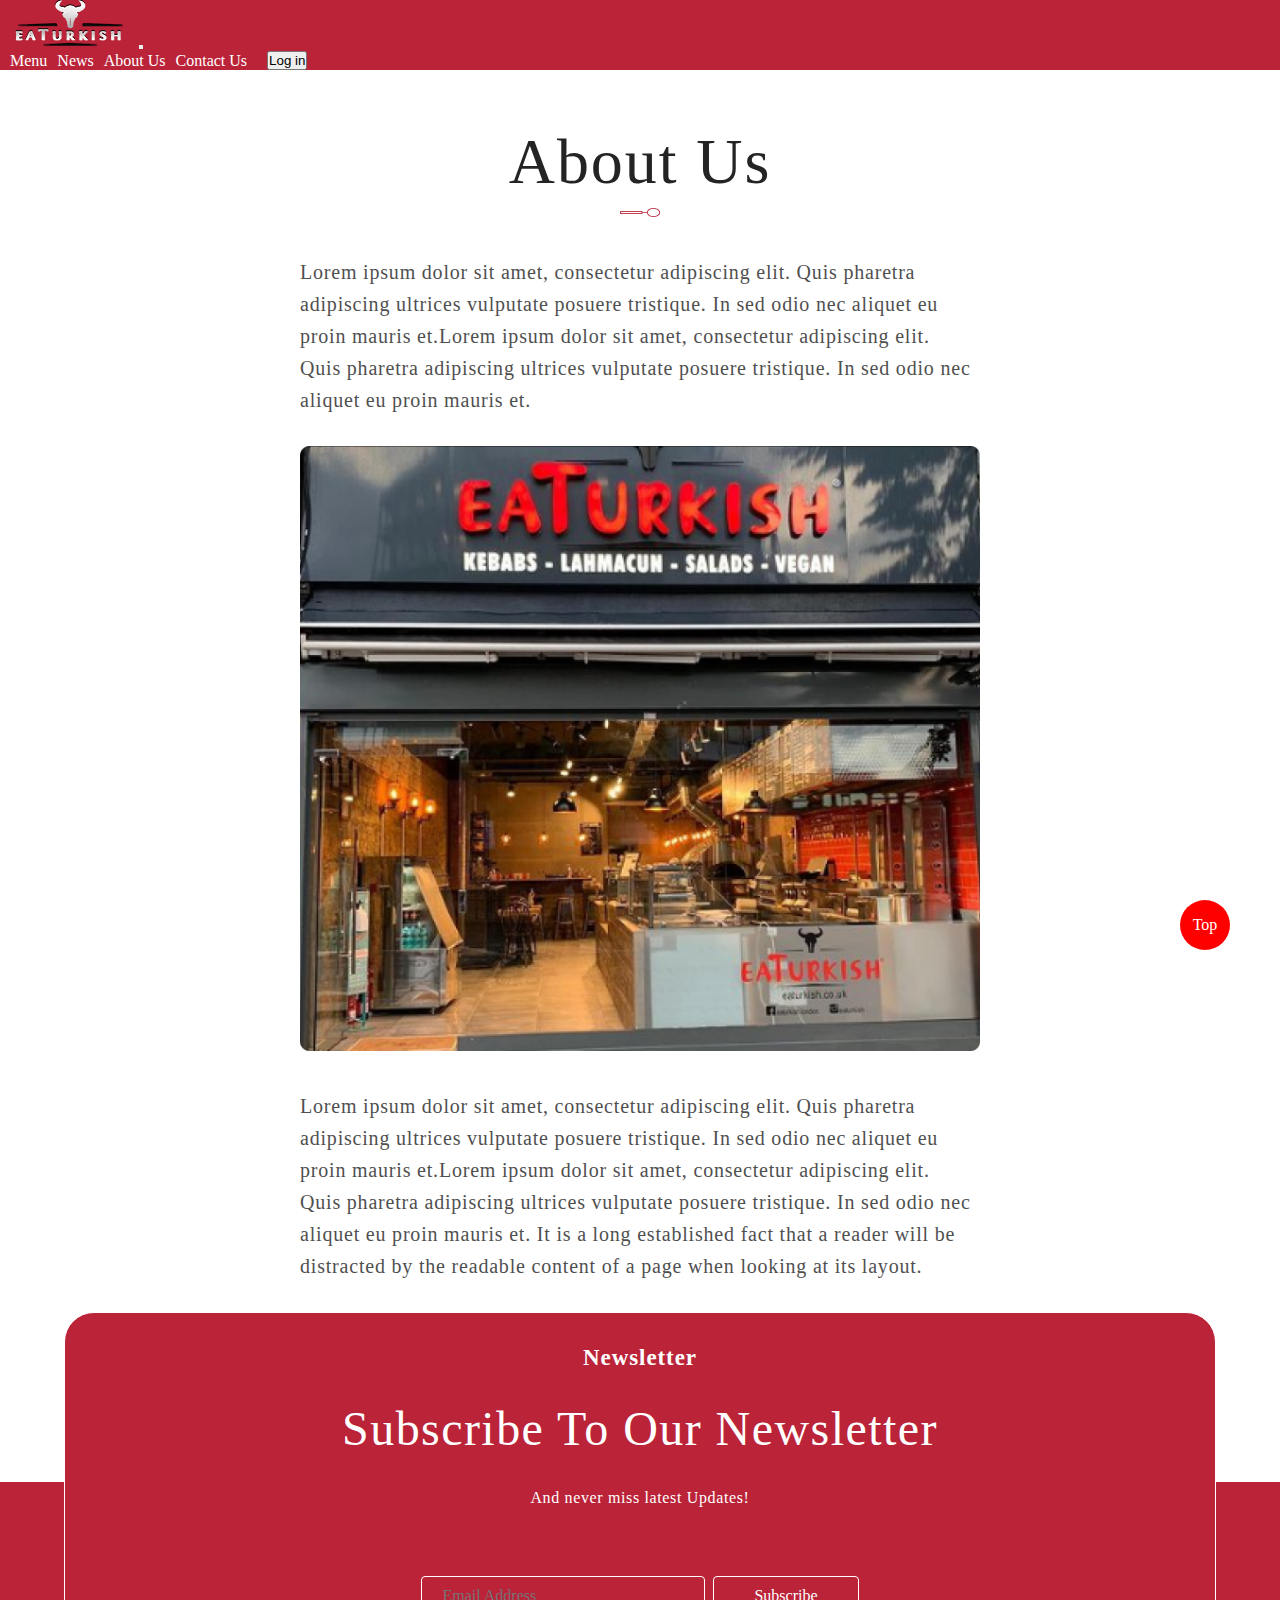
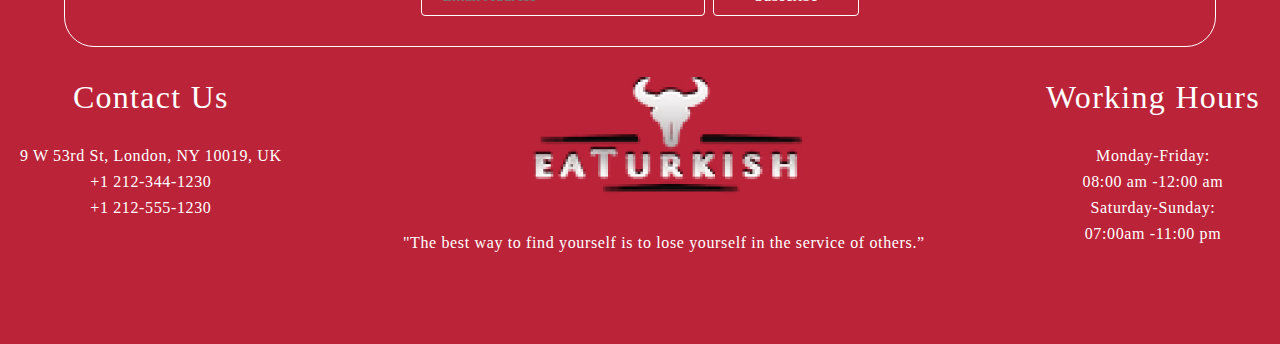
==== other/about.html @ 24c6515d "first commit" ====
<!DOCTYPE html>
<html lang="en">

<head>
    <meta charset="UTF-8">
    <meta http-equiv="X-UA-Compatible" content="IE=edge">
    <meta name="viewport" content="width=device-width, initial-scale=1.0">
    <title>Nematullo | About</title>

    <link rel="stylesheet" href="../style.css">

    <link rel="stylesheet" href="https://cdnjs.cloudflare.com/ajax/libs/font-awesome/6.3.0/css/all.min.css"
        integrity="sha512-SzlrxWUlpfuzQ+pcUCosxcglQRNAq/DZjVsC0lE40xsADsfeQoEypE+enwcOiGjk/bSuGGKHEyjSoQ1zVisanQ=="
        crossorigin="anonymous" referrerpolicy="no-referrer" />
    <link href="https://cdn.jsdelivr.net/npm/bootstrap@5.3.0-alpha3/dist/css/bootstrap.min.css" rel="stylesheet"
        integrity="sha384-KK94CHFLLe+nY2dmCWGMq91rCGa5gtU4mk92HdvYe+M/SXH301p5ILy+dN9+nJOZ" crossorigin="anonymous">
    <link href='https://unpkg.com/boxicons@2.0.7/css/boxicons.min.css' rel='stylesheet'>
    <link rel="stylesheet" href="https://cdnjs.cloudflare.com/ajax/libs/OwlCarousel2/2.3.4/assets/owl.carousel.min.css"
        integrity="sha512-tS3S5qG0BlhnQROyJXvNjeEM4UpMXHrQfTGmbQ1gKmelCxlSEBUaxhRBj/EFTzpbP4RVSrpEikbmdJobCvhE3g=="
        crossorigin="anonymous" referrerpolicy="no-referrer" />

    <script src="https://code.jquery.com/jquery-3.5.1.min.js"></script>
</head>

<body>
    <div id="backtop">
        <a style="color: white;" href="#">Top</a>
    </div>
    <nav class="navbar navbar-expand-lg">
        <div class="container-fluid nav1">
            <a class="navbar-brand" href="../index.html"><img src="../img/logo.png" alt=""></a>
            <button class="navbar-toggler" type="button" data-bs-toggle="collapse" data-bs-target="#navbarTogglerDemo02"
                aria-controls="navbarTogglerDemo02" aria-expanded="false" aria-label="Toggle navigation">
                <span class="navbar-toggler-icon"></span>
            </button>
            <div class="collapse navbar-collapse nav2" id="navbarTogglerDemo02">
                <ul class="navbar-nav me-auto mb-2 mb-lg-0">
                </ul>
                <form class="" role="search">
                    <!-- <input class="form-control me-2" type="search" placeholder="Search" aria-label="Search">-->
                    <div class="on">
                        <div>
                            <a href="./home.html">Menu</a>
                        </div>
                        <div>
                            <a href="./news.html">News</a>
                        </div>
                        <div>
                            <a href="./about.html">About Us</a>
                        </div>
                        <div>
                            <a href="./contact.html">Contact Us</a>
                        </div>
                    </div>
                    <button class="btn btn-outline-success border-white text-white m-1" type="submit">Log in</button>
                </form>
            </div>
        </div>
    </nav>

    <main>
        <div class="about__head container2">
            <h1>About Us</h1>
            <div class="rasm1">
                <img src="../img/spoon.png" alt="">
            </div>
            <p class="p1">Lorem ipsum dolor sit amet, consectetur adipiscing elit. Quis pharetra adipiscing ultrices vulputate posuere tristique. In sed odio nec aliquet eu proin mauris et.Lorem ipsum dolor sit amet, consectetur adipiscing elit. <br>     Quis pharetra adipiscing ultrices vulputate posuere tristique. In sed odio nec aliquet eu proin mauris et.</p>
                <div class="rasm">
                    <img src="../img/about-eaturkish.png" alt="">
                </div>
            <p class="p1">Lorem ipsum dolor sit amet, consectetur adipiscing elit. Quis pharetra adipiscing ultrices vulputate posuere tristique. In sed odio nec aliquet eu proin mauris et.Lorem ipsum dolor sit amet, consectetur adipiscing elit. <br>    Quis pharetra adipiscing ultrices vulputate posuere tristique. In sed odio nec aliquet eu proin mauris et. It is a long established fact that a reader will be distracted by the readable content of a page when looking at its layout. </p>
        </div>
    </main>

    <footer>
        <div class="top-footer container">
            <p class="top__p">Newsletter</p>
            <h1>Subscribe to Our Newsletter</h1>
            <p class="footer__p2">And never miss latest Updates!</p>
            <div class="fil">
                <div>
                    <input type="email" name="" id="" placeholder="Email Address" />
                </div>
                <div>
                    <button>Subscribe</button>
                </div>
            </div>
        </div>
        <div class="bottom__footer container">
            <div class="footer__bottom-2">
                <div>
                    <h2>Contact Us</h2>
                    <p>9 W 53rd St, London, NY 10019, UK</p>
                    <p>+1 212-344-1230</p>
                    <p>+1 212-555-1230</p>
                </div>
                <div>
                    <img src="../img/logo2.png" alt="" />
                    <p class="pp">
                        "The best way to find yourself is to lose yourself in the service of
                        others.”
                    </p>
                    <div class="ijt">
                        <div>
                            <img src="./img/u_facebook-f.png" alt="" />
                        </div>
                        <div>
                            <img src="./img/u_twitter-alt.png" alt="" />
                        </div>
                        <div>
                            <img src="./img/u_instagram.png" alt="" />
                        </div>
                    </div>
                </div>
                <div>
                    <h2>Working Hours</h2>
                    <p>
                        Monday-Friday: <br />
                        08:00 am -12:00 am
                    </p>
                    <p>
                        Saturday-Sunday: <br />
                        07:00am -11:00 pm
                    </p>
                </div>
            </div>
        </div>
    </footer>








    <script src="https://cdn.jsdelivr.net/npm/bootstrap@5.3.0-alpha3/dist/js/bootstrap.bundle.min.js"
        integrity="sha384-ENjdO4Dr2bkBIFxQpeoTz1HIcje39Wm4jDKdf19U8gI4ddQ3GYNS7NTKfAdVQSZe"
        crossorigin="anonymous"></script>
    <script src="https://cdnjs.cloudflare.com/ajax/libs/jquery/3.6.4/jquery.min.js"
        integrity="sha512-pumBsjNRGGqkPzKHndZMaAG+bir374sORyzM3uulLV14lN5LyykqNk8eEeUlUkB3U0M4FApyaHraT65ihJhDpQ=="
        crossorigin="anonymous" referrerpolicy="no-referrer"></script>
    <script src="https://cdnjs.cloudflare.com/ajax/libs/OwlCarousel2/2.3.4/owl.carousel.min.js"
        integrity="sha512-bPs7Ae6pVvhOSiIcyUClR7/q2OAsRiovw4vAkX+zJbw3ShAeeqezq50RIIcIURq7Oa20rW2n2q+fyXBNcU9lrw=="
        crossorigin="anonymous" referrerpolicy="no-referrer"></script>
    <script src="https://cdn.jsdelivr.net/gh/abdulazizcreator/ap-tab/main.js"></script>
    <script src="../main.js"></script>
</body>

</html>
---- style.css ----
@import url("https://fonts.googleapis.com/css2?family=Poppins:wght@400;500;600;700&family=Ubuntu:wght@400;500;700&display=swap");
@import url("https://fonts.googleapis.com/css2?family=Poppins:wght@400;500;600&display=swap");
* {
  margin: 0;
  padding: 0;
  box-sizing: border-box;
  text-decoration: none;
}

html {
  scroll-behavior: smooth;
}

.container {
  max-width: 1345px;
  margin: auto;
  padding: 0px 20px;
}

#backtop {
  position: fixed;
  right: 50px;
  bottom: -50px;
  width: 50px;
  height: 50px;
  background: red;
  display: flex;
  justify-content: center;
  align-items: center;
  border-radius: 50%;
  transition: .5s ease;
  z-index: 12345;
}

#backtop a {
  text-decoration: none;
  cursor: pointer;
}

#loading {
  position: fixed;
  background-color: white !important;
  top: 0;
  bottom: 0;
  left: 0;
  right: 0;
  display: flex;
  align-items: center;
  justify-content: center;
  z-index: 1000;
  transition: 1s;
}

#loading.loading-none {
  opacity: 0;
  z-index: -999;
}

nav {
  background-color: #BB2339;
  box-shadow: 0px 0px 10px 5px rgba(255, 255, 255, 0.161);
}

nav .nav1 {
  max-width: 1345px;
  margin: auto;
}

nav .nav1 .nav2 .on {
  display: flex;
  align-items: center;
  margin-right: 20px;
}

nav .nav1 .nav2 .on div {
  margin-left: 10px;
}

nav .nav1 .nav2 .on div a {
  color: white;
  text-decoration: none;
}

nav .nav1 .nav2 form {
  display: flex;
  align-items: center;
}

main .section1 {
  background-color: #BB2339;
  padding-top: 100px;
}

main .section1 .sec1 {
  padding-top: 100px;
  padding-bottom: 200px;
  display: flex;
  justify-content: space-between;
  align-items: center;
}

main .section1 .sec1 img {
  width: 100%;
}

main .section1 .sec1 .left .p1 {
  font-family: 'Cera Round Pro';
  font-style: normal;
  font-weight: 700;
  font-size: 23px;
  line-height: 130%;
  letter-spacing: 0.04em;
  text-transform: capitalize;
  font-feature-settings: 'tnum' on, 'lnum' on;
  color: #FFFFFF;
  margin-bottom: 25px;
}

main .section1 .sec1 .left h1 {
  font-family: 'Cera Round Pro';
  font-style: normal;
  font-weight: 700;
  font-size: 90px;
  line-height: 130%;
  letter-spacing: 0.04em;
  text-transform: capitalize;
  color: #FFFFFF;
}

main .section1 .sec1 .left .p2 {
  font-family: 'Open Sans';
  font-style: normal;
  font-weight: 400;
  font-size: 16px;
  line-height: 175%;
  letter-spacing: 0.04em;
  color: #FFFFFF;
  opacity: 0.7;
  margin-top: 20px;
  margin-bottom: 40px;
}

main .section1 .sec1 .left button {
  all: unset;
  cursor: pointer;
  color: white;
  padding: 10px 40px;
  background-color: transparent;
  border-radius: 48px;
  border: 1px solid white;
}

main #owl-carousel {
  padding-top: 136px;
  padding-bottom: 130px;
  background-color: #F8F8F8;
}

main .owl-carousel-1 {
  position: relative;
}

main .owl-carousel-1 .past {
  text-align: start;
}

main .owl-carousel-1 .past .biar h2 {
  text-align: start;
  font-family: 'Inter';
  font-style: normal;
  font-weight: 600;
  font-size: 24px;
  line-height: 26px;
  color: #333333;
}

main .owl-carousel-1 .past .biar .lorr3 {
  text-align: start !important;
  font-family: 'Inter';
  font-style: normal;
  font-weight: 400;
  font-size: 14px;
  line-height: 22px;
  color: #333333;
}

main .owl-carousel-1 .past:hover h2 {
  color: white;
}

main .owl-carousel-1 .past:hover .lorr3 {
  color: white;
}

main .owl-carousel-1 .shop-card {
  background-color: #fff;
  border-radius: 10px;
  padding: 50px;
  text-align: center;
  transition: .5s;
}

main .owl-carousel-1 .shop-card img {
  width: 100%;
}

main .owl-carousel-1 .shop-card .shop-card-img {
  margin-right: 20px;
}

main .owl-carousel-1 .shop-card .shop-card-content {
  text-align: center;
  justify-content: center;
}

main .owl-carousel-1 .shop-card .shop-card-content p {
  font-family: 'Open Sans';
  font-style: normal;
  font-weight: 600;
  font-size: 18px;
  line-height: 25px;
  text-align: center;
  color: #242424;
}

main .owl-carousel-1 .shop-card .shop-card-content .yulduz {
  display: flex;
  justify-content: center;
  margin-top: 20px;
  margin-bottom: 20px;
}

main .owl-carousel-1 .shop-card .shop-card-content h3 {
  font-family: 'Open Sans';
  font-style: normal;
  font-weight: 700;
  font-size: 24px;
  line-height: 33px;
  text-align: center;
  color: #BB2339;
}

main .owl-carousel-1 .shop-card .shop-card-content .vaqt {
  display: flex;
  justify-content: space-between;
}

main .owl-carousel-1 .shop-card:hover {
  background-color: #BB2339;
}

main .owl-carousel-1 .shop-card:hover h3 {
  color: white;
}

main .owl-carousel-1 .shop-card:hover p {
  color: white;
}

main .owl-carousel-1 .owl-dots .owl-dot span {
  width: 20px;
  height: 20px;
  margin: 5px 7px;
  border-radius: 30px;
  transition: all 0.2s ease;
}

main .owl-carousel-1 .owl-dots .owl-dot.active span {
  width: 100px;
  background-color: #D9D9D9;
}

main #owl-carousel .owl-prev,
main #owl-carousel .owl-next {
  position: absolute;
  top: calc(50% - 30px);
  width: 30px;
  height: 30px;
  background-color: #c3d2d0 !important;
  color: #4e1717 !important;
  font-size: 25px !important;
}

main .owl-carousel-1 .owl-prev {
  left: -15px;
}

main .owl-carousel-1 .owl-next {
  right: -15px;
}

main .section3 {
  margin-bottom: 50px;
}

main .section3 .oour {
  font-family: 'Cera Round Pro';
  font-style: normal;
  font-weight: 500;
  font-size: 48px;
  line-height: 48px;
  letter-spacing: 0.03em;
  text-transform: capitalize;
  font-feature-settings: 'tnum' on, 'lnum' on;
  color: #BB2339;
  padding-top: 40px;
}

main .section3 .fll2 .fl {
  justify-content: center;
  text-align: center;
  transition: .5s;
}

main .section3 .fll2 .fl img .fl2 .card {
  margin-right: 10px;
}

main .section3 .fll2 .fl img .fl2 .hov:hover {
  background-color: #9b1d1d;
}

main .section3 .fll2 .fll .uch .uch-bir {
  padding: 0px;
  margin-right: 20px;
}

main .section3 .fll2 .fll .uch .uch-uch img {
  width: 100%;
}

main .section3 .fll2 .hov {
  transition: .5s;
}

main .section3 .fll2 .hov h3 {
  font-family: 'Open Sans';
  font-style: normal;
  font-weight: 600;
  font-size: 18px;
  line-height: 25px;
  text-align: center;
  color: #242424;
}

main .section3 .fll2 .hov p {
  font-family: 'Open Sans';
  font-style: normal;
  font-weight: 700;
  font-size: 24px;
  line-height: 33px;
  text-align: center;
  color: #BB2339;
}

main .section3 .fll2 .hov:hover {
  background-color: #aaaaaa;
}

main .section3 .sc .sc2 {
  display: flex;
  justify-content: center;
}

main .section3 .sc .sc2 .ssc {
  margin-left: 20px;
}

main .section3 .sc .sc2 li {
  list-style: none;
}

main .section3 .sc .sc2 li a {
  text-decoration: none;
  border: 1px solid #BB2339;
  color: white;
  background-color: #BB2339;
  padding: 10px 20px;
  border-radius: 20px;
}

main .section5 {
  margin-bottom: 100px;
}

main .section5 .sec5 .link {
  display: flex;
  margin-bottom: -30px;
  margin-top: 50px;
}

main .section5 .sec5 .link div {
  margin-right: 15px;
}

main .section5 .sec5 .link div a {
  color: #B0B0B0;
  text-decoration: none;
}

main .section5 .sec5 .link div span {
  color: #BB2339;
}

main .section5 .sec5 .new {
  text-align: center;
  font-family: "Cera Round Pro";
  font-style: normal;
  font-weight: 700;
  font-size: 23px;
  line-height: 130%;
  letter-spacing: 0.04em;
  text-transform: capitalize;
  font-feature-settings: "tnum" on, "lnum" on;
  color: #242424;
  margin-top: 50px;
  margin-bottom: 25px;
}

main .section5 .sec5 h1 {
  font-family: "Cera Round Pro";
  font-style: normal;
  font-weight: 500;
  font-size: 48px;
  line-height: 130%;
  letter-spacing: 0.03em;
  text-transform: capitalize;
  font-feature-settings: "tnum" on, "lnum" on;
  color: #bb2339;
  text-align: center;
  margin-bottom: 10px;
}

main .section5 .sec5 .im {
  text-align: center;
  justify-content: center;
  margin-bottom: 8px;
}

main .section5 .sec5 .fle {
  display: flex;
}

main .section5 .sec5 .fle .bir {
  border: 1px solid gray;
  border-radius: 13px;
  transition: 0.5s;
}

main .section5 .sec5 .fle .bir img {
  width: 100%;
}

main .section5 .sec5 .fle .bir .pad {
  padding-left: 20px;
  padding-right: 20px;
  padding-bottom: 30px;
}

main .section5 .sec5 .fle .bir .pad h2 {
  font-family: "Cera Round Pro";
  font-style: normal;
  font-weight: 500;
  font-size: 24px;
  line-height: 32px;
  text-transform: capitalize;
  font-feature-settings: "tnum" on, "lnum" on;
  color: #242424;
  margin-top: 20px;
  margin-bottom: 10px;
}

main .section5 .sec5 .fle .bir .pad p {
  font-family: "Open Sans";
  font-style: normal;
  font-weight: 400;
  font-size: 14px;
  line-height: 24px;
  color: #aaaaaa;
}

main .section5 .sec5 .fle .bir .pad .bot {
  display: flex;
  justify-content: space-between;
  margin-top: 20px;
}

main .section5 .sec5 .fle .bir .pad .bot .re {
  font-family: "Cera Round Pro";
  font-style: normal;
  font-weight: 700;
  font-size: 16px;
  line-height: 16px;
  letter-spacing: 0.04em;
  color: #bb2339;
}

main .section5 .sec5 .fle .bir .pad .bot .ra {
  font-family: "Open Sans";
  font-style: normal;
  font-weight: 400;
  font-size: 14px;
  line-height: 19px;
  color: #242424;
  opacity: 0.5;
}

main .section5 .sec5 .fle .bir:hover {
  background-color: #aaaaaa;
}

main .section5 .sec5 .fle .bir:hover .pad h2 {
  color: white;
}

main .section5 .sec5 .fle .bir:hover .pad p {
  color: white;
}

main .section5 .sec5 .fle .bir:hover .pad .bot .ra {
  color: white !important;
}

main .section5 .sec5 .fle .ikki {
  margin-left: 20px;
}

main .section5 .button {
  text-align: center;
  margin-top: 50px;
}

main .section5 .button button {
  all: unset;
  cursor: pointer;
  padding: 10px 40px;
  border: 1px solid #bb2339;
  background-color: transparent;
  color: black;
  border-radius: 20px;
}

main .section6 {
  margin-top: 50px;
  margin-bottom: 50px;
}

main .section6 .sec6 .fleks {
  display: flex;
  justify-content: space-between;
  align-items: center;
}

main .section6 .sec6 .fleks .left {
  width: 100%;
}

main .section6 .sec6 .fleks .left .ins {
  font-family: 'Cera Round Pro';
  font-style: normal;
  font-weight: 700;
  font-size: 23px;
  line-height: 130%;
  letter-spacing: 0.04em;
  text-transform: capitalize;
  font-feature-settings: 'tnum' on, 'lnum' on;
  color: #242424;
  margin-bottom: 8px;
}

main .section6 .sec6 .fleks .left .h2 {
  font-family: 'Cera Round Pro';
  font-style: normal;
  font-weight: 500;
  font-size: 48px;
  line-height: 130%;
  text-align: center;
  letter-spacing: 0.03em;
  text-transform: capitalize;
  font-feature-settings: 'tnum' on, 'lnum' on;
  color: #242424;
  margin-top: 8px;
  margin-bottom: 24px;
}

main .section6 .sec6 .fleks .left .lorem {
  font-family: 'Open Sans';
  font-style: normal;
  font-weight: 400;
  font-size: 16px;
  line-height: 175%;
  letter-spacing: 0.04em;
  color: #AAAAAA;
  margin-bottom: 28px;
}

main .section6 .sec6 .fleks .left button {
  all: unset;
  cursor: pointer;
  padding: 10px 40px;
  border-radius: 30px;
  border: 1px solid #BB2339;
}

main .container2 {
  max-width: 720px;
  margin: auto;
  padding: 0px 20px;
}

main .about__head h1 {
  font-family: 'Cera Round Pro';
  font-style: normal;
  font-weight: 500;
  font-size: 64px;
  line-height: 130%;
  text-align: right;
  letter-spacing: 0.03em;
  text-transform: capitalize;
  font-feature-settings: 'tnum' on, 'lnum' on;
  color: #242424;
  text-align: center;
  margin-top: 50px;
}

main .about__head .rasm1 {
  text-align: center;
}

main .about__head .rasm {
  text-align: center;
}

main .about__head .rasm img {
  width: 100%;
}

main .about__head .p1 {
  font-family: 'Open Sans';
  font-style: normal;
  font-weight: 400;
  font-size: 20px;
  line-height: 32px;
  letter-spacing: 0.04em;
  color: #242424;
  opacity: 0.8;
  margin-top: 35px;
  margin-bottom: 30px;
}

main .container3 {
  max-width: 1345px;
  margin: auto;
  padding: 0px 20px;
}

main .contact__input {
  margin-top: 50px;
  display: flex;
}

main .contact__input .right {
  width: 200%;
  padding: 40px;
  border: 1px solid gray;
  border-radius: 30px;
  margin-bottom: 100px;
}

main .contact__input .left {
  width: 100%;
}

main .contact__input .left .f {
  display: flex;
  align-items: center;
}

main .contact__input .left .f img {
  margin-right: 20px;
  background-color: #f5f5f5;
  padding: 10px;
  border-radius: 50%;
}

main .section39 {
  margin-bottom: 50px;
  flex-direction: column;
}

main .section39 .yo {
  display: flex;
}

main .section39 .oour9 {
  font-family: 'Cera Round Pro';
  font-style: normal;
  font-weight: 500;
  font-size: 48px;
  line-height: 48px;
  letter-spacing: 0.03em;
  text-transform: capitalize;
  font-feature-settings: 'tnum' on, 'lnum' on;
  color: #BB2339;
  padding-top: 40px;
}

main .section39 .fll2 .fl {
  justify-content: center;
  text-align: center;
  transition: .5s;
}

main .section39 .fll2 .fl img .fl2 .card {
  margin-right: 10px;
}

main .section39 .fll2 .fl img .fl2 .hov:hover {
  background-color: #9b1d1d;
}

main .section39 .fll2 .fll .uch .uch-bir {
  padding: 0px;
  margin-right: 20px;
}

main .section39 .fll2 .fll .uch .uch-uch img {
  width: 100%;
}

main .section39 .fll2 .hov {
  transition: .5s;
}

main .section39 .fll2 .hov h3 {
  font-family: 'Open Sans';
  font-style: normal;
  font-weight: 600;
  font-size: 18px;
  line-height: 25px;
  text-align: center;
  color: #242424;
}

main .section39 .fll2 .hov p {
  font-family: 'Open Sans';
  font-style: normal;
  font-weight: 700;
  font-size: 24px;
  line-height: 33px;
  text-align: center;
  color: #BB2339;
}

main .section39 .fll2 .hov:hover {
  background-color: #aaaaaa;
}

main .section39 .sc9 .sc2 {
  justify-content: center;
}

main .section39 .sc9 .sc2 .ssc {
  margin-left: 20px;
}

main .section39 .sc9 .sc2 li {
  list-style: none;
  margin-bottom: 20px;
}

main .section39 .sc9 .sc2 li a {
  text-decoration: none;
  border: 1px solid #BB2339;
  color: white;
  background-color: #BB2339;
  padding: 10px 20px;
  border-radius: 20px;
}

.linkk {
  display: flex;
  margin-top: 50px;
}

.linkk div {
  margin-right: 15px;
}

.linkk div a {
  color: #B0B0B0;
  text-decoration: none;
}

.linkk div span {
  color: #BB2339;
}

footer {
  margin-bottom: 100px;
  margin-bottom: -400px;
  margin-top: 200px;
  background-color: #bb2339;
  padding: 30px 0px;
  color: white;
}

footer .top-footer {
  max-width: 1345px;
  margin: auto;
  width: 90%;
  margin: auto;
  margin-top: -200px;
  border: 1px solid white;
  padding: 30px 0px;
  text-align: center;
  background-color: #bb2339;
  border-radius: 30px;
  margin-bottom: 30px;
}

footer .top-footer .fil {
  display: flex;
  justify-content: center;
}

footer .top-footer .fil input {
  all: unset;
  border: 1px solid white;
  color: white;
  text-align: left;
  padding: 10px 20px;
  width: 100%;
  background-color: #bb2339;
  border-radius: 4px;
}

footer .top-footer .fil button {
  all: unset;
  background-color: transparent;
  cursor: pointer;
  border: 1px solid white;
  padding: 10px 40px;
  margin-left: 50px;
  border-radius: 4px;
}

footer .top-footer .top__p {
  font-family: "Cera Round Pro";
  font-style: normal;
  font-weight: 700;
  font-size: 23px;
  line-height: 130%;
  letter-spacing: 0.04em;
  text-transform: capitalize;
  font-feature-settings: "tnum" on, "lnum" on;
  margin-bottom: 25px;
}

footer .top-footer h1 {
  font-family: "Cera Round Pro";
  font-style: normal;
  font-weight: 500;
  font-size: 48px;
  line-height: 130%;
  text-align: center;
  letter-spacing: 0.03em;
  text-transform: capitalize;
  font-feature-settings: "tnum" on, "lnum" on;
  margin-bottom: 24px;
}

footer .top-footer .footer__p2 {
  font-family: "Open Sans";
  font-style: normal;
  font-weight: 400;
  font-size: 16px;
  line-height: 175%;
  text-align: center;
  letter-spacing: 0.04em;
  margin-bottom: 64px;
}

footer .bottom__footer .footer__bottom-2 {
  display: flex;
  justify-content: space-between;
  text-align: center;
}

footer .bottom__footer .footer__bottom-2 .ijt {
  display: flex;
  justify-content: center;
  margin-top: 20px;
}

footer .bottom__footer .footer__bottom-2 .ijt div {
  margin: 0px 10px;
}

footer .bottom__footer .footer__bottom-2 .pp {
  margin-top: 32px;
  margin-bottom: 40px;
}

footer .bottom__footer .footer__bottom-2 h2 {
  margin-bottom: 24px;
  font-family: "Cera Round Pro";
  font-style: normal;
  font-weight: 400;
  font-size: 32px;
  line-height: 130%;
  letter-spacing: 0.04em;
  text-transform: capitalize;
  font-feature-settings: "tnum" on, "lnum" on;
}

footer .bottom__footer .footer__bottom-2 p {
  font-family: "Open Sans";
  font-style: normal;
  font-weight: 400;
  font-size: 16px;
  line-height: 26px;
  letter-spacing: 0.04em;
}

@media (max-width: 1000px) {
  main .section1 .sec1 {
    flex-direction: column;
    text-align: center;
  }
  main .section1 .sec1 .left {
    margin-bottom: 50px;
  }
}

@media (max-width: 991px) {
  footer .bottom__footer .footer__bottom-2 {
    flex-direction: column;
  }
  nav .nav1 .nav2 .on {
    flex-direction: column;
    text-align: start;
    justify-content: flex-start;
  }
  nav .nav1 .nav2 .on div {
    text-align: start;
    justify-content: flex-start;
    margin-bottom: 10px;
  }
  nav .nav1 .nav2 .on div h2 {
    text-align: start;
    justify-content: flex-start;
  }
  nav .nav1 .nav2 form {
    flex-direction: column;
  }
}

@media (max-width: 970px) {
  .menu-btn {
    display: block;
    z-index: 999;
  }
  .menu-btn i.active:before {
    content: "\f00d";
  }
  .navbar .menu {
    position: fixed;
    height: 100vh;
    width: 100%;
    left: -100%;
    top: 0;
    background: #6b6565;
    text-align: center;
    padding-top: 80px;
    transition: all 0.5s ease;
  }
  .navbar .menu.active {
    left: 0;
  }
  .navbar .menu {
    flex-direction: column;
  }
  .navbar .menu li {
    display: block;
  }
  .navbar .menu li a {
    display: inline-block;
    margin: 20px 0;
    font-size: 25px;
  }
  .home .home-content .text-2 {
    font-size: 70px;
    margin-left: -3px;
  }
  .home .home-content .text-3 {
    font-size: 35px;
  }
  .home .home-content a {
    font-size: 23px;
    padding: 10px 30px;
  }
  .max-width {
    max-width: 800px;
  }
  .about .about-content .column {
    width: 100%;
  }
  .about .about-content .left {
    display: flex;
    justify-content: center;
    margin: 0 auto 60px;
  }
  .about .about-content .right {
    flex: 100%;
  }
  .services .serv-content .card,
  .skills .skills-content .column {
    width: 100%;
    margin-bottom: 35px;
  }
  .skills .skills-content .column,
  .contact .contact-content .column {
    width: 100%;
    margin-bottom: 35px;
  }
  .navbar .max-width .con {
    display: none;
  }
}

@media (max-width: 800px) {
  main .section6 .sec6 .fleks {
    flex-direction: column;
    text-align: center;
  }
  main .section6 .sec6 .fleks .left {
    margin-bottom: 30px;
  }
}

@media (max-width: 770px) {
  main .section1 .sec1 .left .p1 {
    font-size: 18px;
  }
  main .section1 .sec1 .left h1 {
    font-size: 70px;
    line-height: 100%;
  }
  main .section3 .fll2 .fll .fl2 {
    flex-direction: column;
    width: 50%;
    margin: auto;
  }
  main .section3 .fll2 .colum {
    flex-direction: column;
    width: 50%;
    margin: auto;
  }
  main .section5 .sec5 .fle {
    flex-direction: column;
  }
  main .section5 .sec5 .fle .ikki {
    margin-left: 0px;
    margin-top: 30px;
  }
}

@media (max-width: 767px) {
  main .section3 .sc .sc2 {
    flex-direction: column !important;
  }
  main .section3 .sc .sc2 li {
    margin-top: 25px;
  }
}

@media (max-width: 700px) {
  main .contact__input {
    flex-direction: column;
  }
  main .contact__input .left .f {
    flex-direction: column;
  }
  main .contact__input .right {
    width: 100%;
  }
}

@media (max-width: 660px) {
  main .section3 .fll2 .fll .fl2 {
    flex-direction: column;
    width: 70%;
    margin: auto;
  }
  main .section3 .fll2 .colum {
    flex-direction: column;
    width: 70%;
    margin: auto;
  }
}

@media (max-width: 600px) {
  footer .top-footer h1 {
    font-size: 30px;
    line-height: 90%;
  }
}

@media (max-width: 560px) {
  main .section1 .sec1 .left .p1 {
    font-size: 16px;
  }
  main .section1 .sec1 .left h1 {
    font-size: 50px;
    line-height: 80%;
  }
}

@media (max-width: 611px) {
  footer .top-footer .fil {
    flex-direction: column;
  }
  footer .top-footer .fil input {
    width: 70%;
  }
  footer .top-footer .fil button {
    margin-top: 30px;
    margin-left: 0px;
  }
}

@media (max-width: 550px) {
  main .section3 .fll2 .fll .fl2 {
    flex-direction: column;
    width: 90%;
    margin: auto;
  }
  main .section3 .fll2 .colum {
    flex-direction: column;
    width: 90%;
    margin: auto;
  }
}
/*# sourceMappingURL=style.css.map */
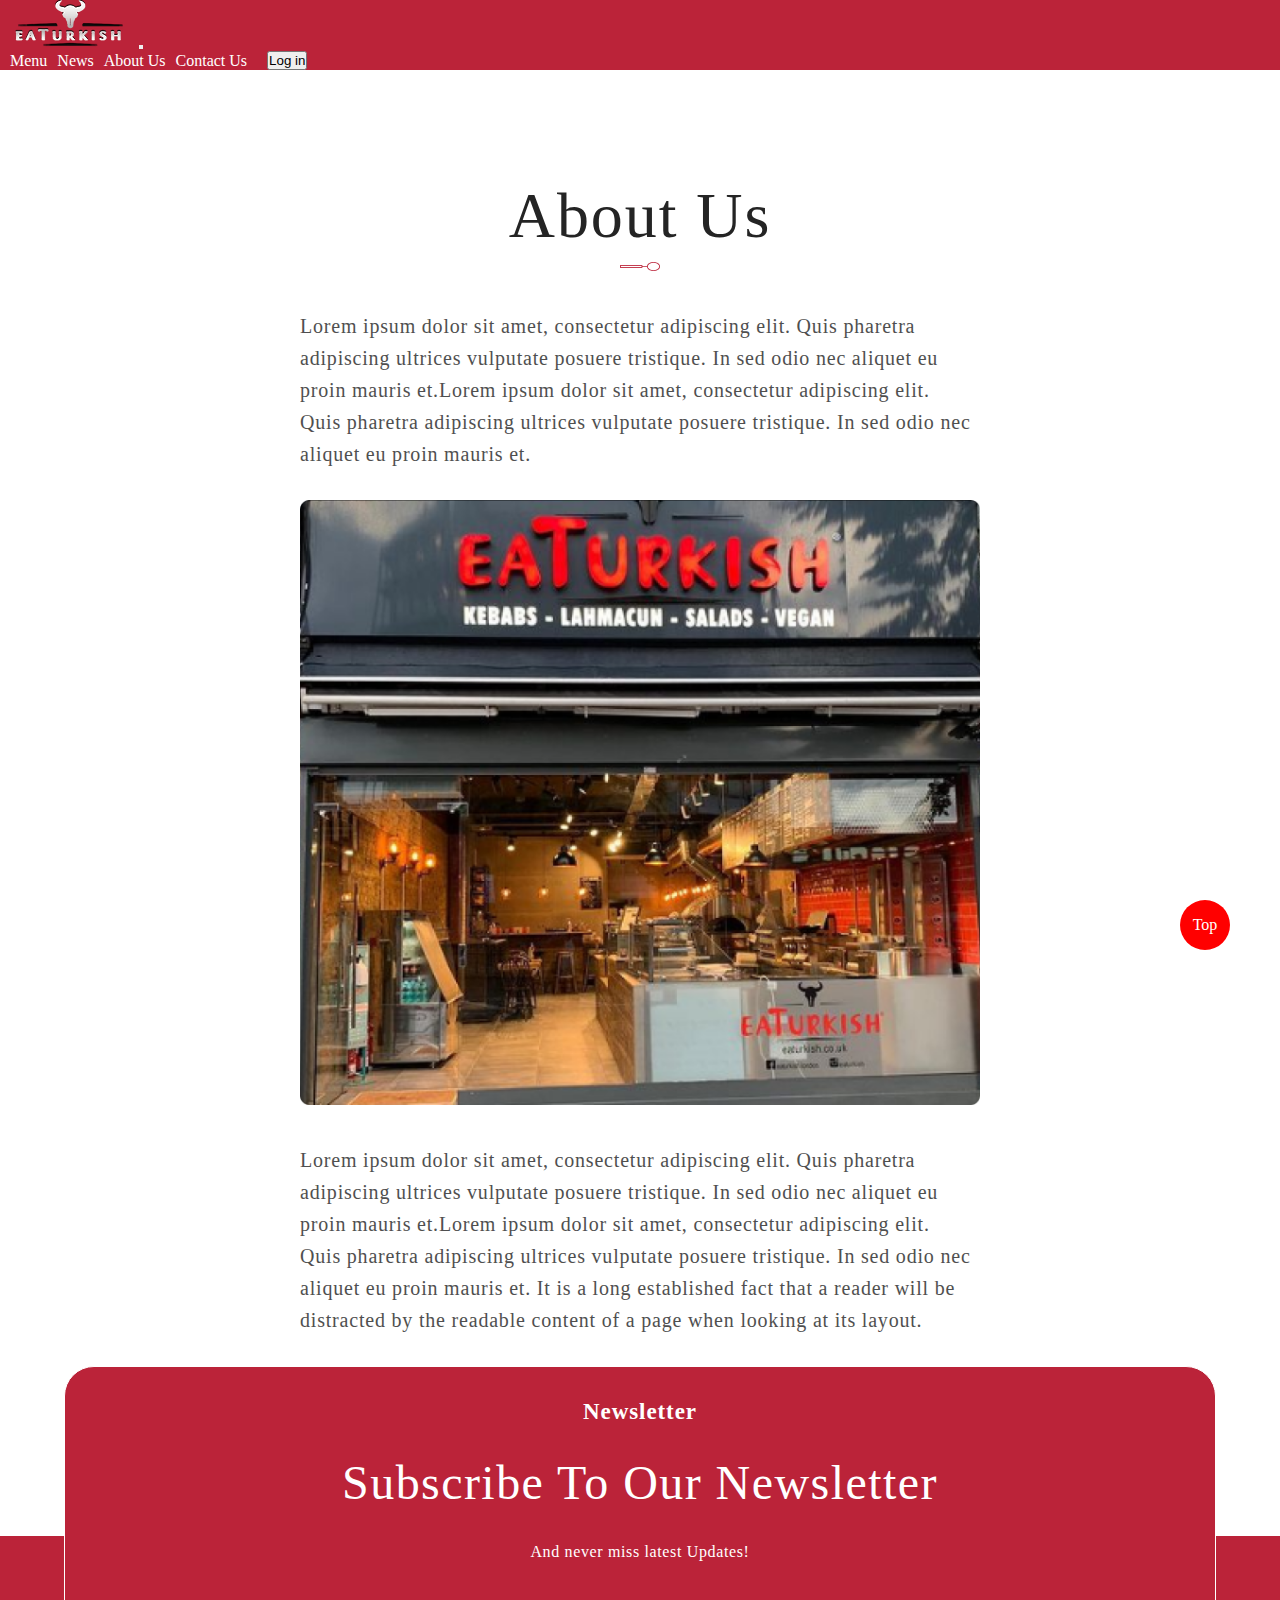
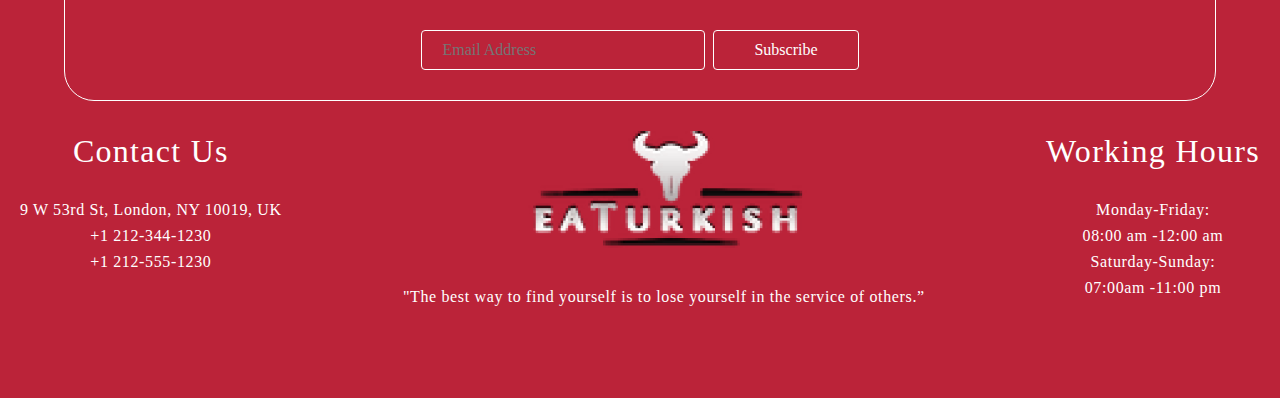
==== commit 4fb91801: "first commit" ====
--- a/other/about.html
+++ b/other/about.html
@@ -26,7 +26,7 @@
     <div id="backtop">
         <a style="color: white;" href="#">Top</a>
     </div>
-    <nav class="navbar navbar-expand-lg">
+    <nav class="navbar navbar-expand-lg fixed-top">
         <div class="container-fluid nav1">
             <a class="navbar-brand" href="../index.html"><img src="../img/logo.png" alt=""></a>
             <button class="navbar-toggler" type="button" data-bs-toggle="collapse" data-bs-target="#navbarTogglerDemo02"
@@ -57,7 +57,7 @@
             </div>
         </div>
     </nav>
-
+<br><br><br>
     <main>
         <div class="about__head container2">
             <h1>About Us</h1>
--- a/style.css
+++ b/style.css
@@ -148,6 +148,12 @@
   background-color: transparent;
   border-radius: 48px;
   border: 1px solid white;
+  transition: .5s;
+}
+
+main .section1 .sec1 .left button:hover {
+  background-color: white;
+  color: #BB2339;
 }
 
 main #owl-carousel {
@@ -354,7 +360,7 @@
 }
 
 main .section3 .fll2 .hov:hover {
-  background-color: #aaaaaa;
+  background-color: #eeeeee;
 }
 
 main .section3 .sc .sc2 {
@@ -444,7 +450,7 @@
 main .section5 .sec5 .fle .bir {
   border: 1px solid gray;
   border-radius: 13px;
-  transition: 0.5s;
+  transition: 0.7s;
 }
 
 main .section5 .sec5 .fle .bir img {
@@ -499,9 +505,9 @@
   font-family: "Open Sans";
   font-style: normal;
   font-weight: 400;
-  font-size: 14px;
+  font-size: 15px;
   line-height: 19px;
-  color: #242424;
+  color: #000;
   opacity: 0.5;
 }
 
@@ -538,6 +544,12 @@
   background-color: transparent;
   color: black;
   border-radius: 20px;
+  transition: .5s;
+}
+
+main .section5 .button button:hover {
+  background-color: #BB2339;
+  color: white;
 }
 
 main .section6 {
@@ -600,6 +612,12 @@
   padding: 10px 40px;
   border-radius: 30px;
   border: 1px solid #BB2339;
+  transition: .5s;
+}
+
+main .section6 .sec6 .fleks .left button:hover {
+  background-color: #BB2339 !important;
+  color: white;
 }
 
 main .container2 {
